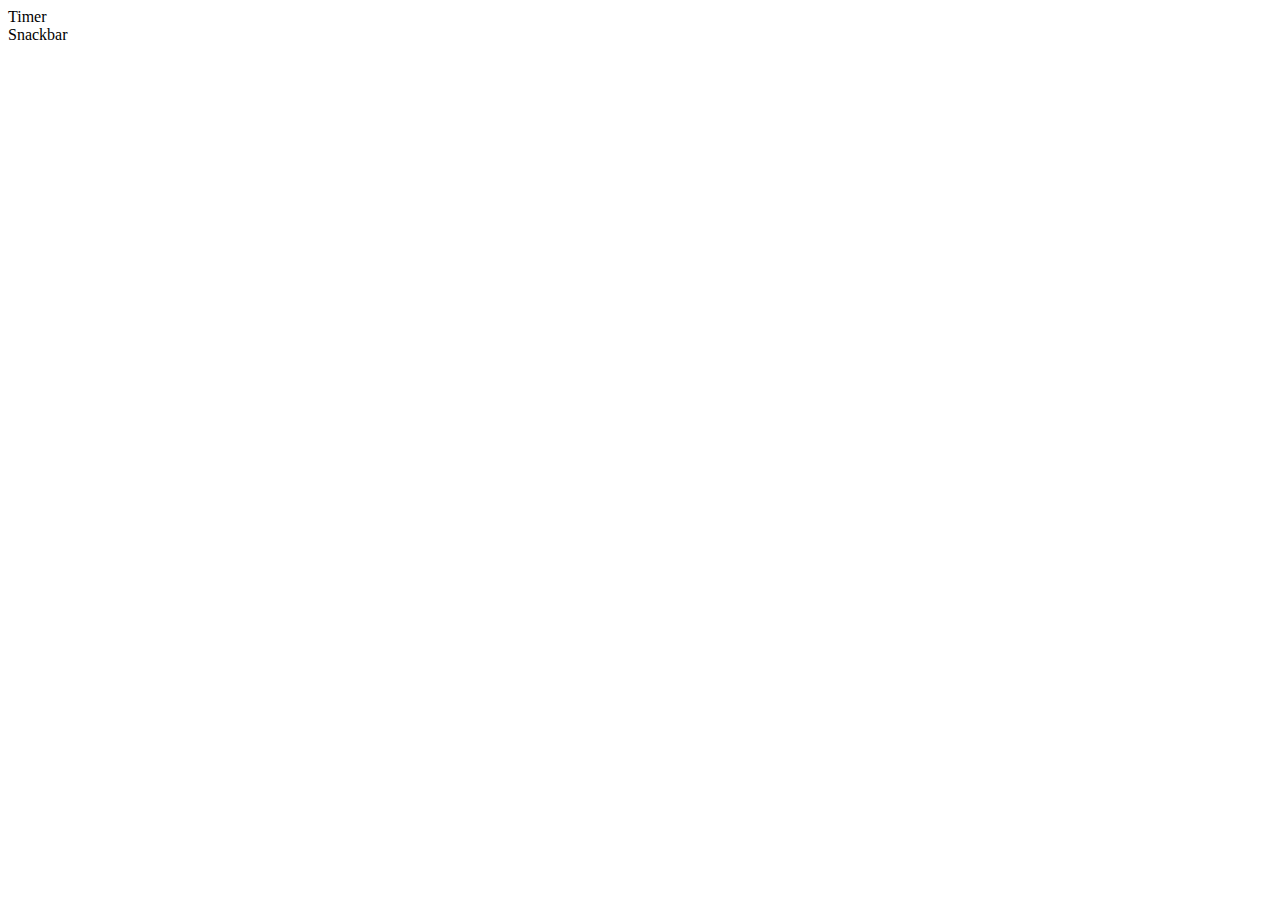
==== src/index.html @ b0743b66 "Initial commit" ====
<!DOCTYPE html>
<html lang="en">
  <head>
    <meta charset="UTF-8" />
    <meta name="viewport" content="width=device-width, initial-scale=1.0" />
    <title>Homwork 10</title>
    <link rel="stylesheet" href="./css/styles.css" />
  </head>
  <body>
    <ul>
      <li><a href="./1-timer.html">Timer</a></li>
      <li><a href="./2-snackbar.html">Snackbar</a></li>
    </ul>
  </body>
</html>
---- src/css/styles.css ----
@import url('./reset.css');

.timer{
    display: flex;
    gap: 24px;
    margin-top: 32px;
  
  }
  
  .field{
    display: flex;
    flex-direction: column;
    align-items: center;
  }
  
  
  .value{
    font-family: "Montserrat", sans-serif;
      font-weight: 400;
      font-size: 40px;
      line-height: 1.2;
      letter-spacing: 0.04em;
      color: #2e2f42;
  }
  
  .label{
    font-family: "Montserrat", sans-serif;
      font-weight: 400;
      font-size: 16px;
      line-height: 1.5;
      color: #2e2f42;
      text-transform: uppercase;
  }
  
  #datetime-picker{
    margin-top: 40px;
    border: 1px solid #808080;
      border-radius: 4px;
      width: 272px;
      height: 40px;
  
      font-family: "Montserrat", sans-serif;
        font-weight: 400;
        font-size: 16px;
        line-height: 1.5;
        letter-spacing: 0.04em;
        color: #2e2f42;
        padding: 0 16px;
  }
  #datetime-picker:disabled{
    color: #808080;
    border: 1px solid #808080;
  }
  
  #datetime-picker:hover, #datetime-picker:focus{
    border: 1px solid #000;
  }
  
  #datetime-picker:active{
    border: 1px solid #4e75ff;
  }
  
  button[data-start]{
    background-color: #4e75ff;
    border-radius: 8px;
      padding: 8px 16px;
      width: 75px;
      height: 40px;
       border: none;
  
      font-family: "Montserrat", sans-serif;
        font-weight: 500;
        font-size: 16px;
        line-height: 1.5;
        letter-spacing: 0.04em;
        color: #fff;
  } 
  button:disabled{
    background-color: #cfcfcf;
    color: #989898;
  }
  
  button:hover{
    background-color: #6c8cff;
  }
  
  
  .form{
    display: flex;
    flex-direction: column;
    width: 360px;
  }
  
  .delay{
   display: flex;
   flex-direction: column;
   gap: 8px;
   margin-bottom: 16px;
  }
  
  label{
    font-family: "Montserrat", sans-serif;
      font-weight: 400;
      font-size: 16px;
      line-height: 1.5;
      letter-spacing: 0.04em;
      color: #2e2f42;
  }
  
  input[type="number"]{
    border: 1px solid #808080;
      border-radius: 4px;
      
      height: 40px;
  
  }
  
  fieldset{
    border: 1px solid #808080;
      border-radius: 4px;
    display: flex;
    gap: 48px;
    margin-bottom: 24px;
    padding-top: 24px;
    padding-bottom: 8px;
  padding-right: 48px;
  padding-left: 48px;
    
  }
  
  legend{
    font-family: "Montserrat", sans-serif;
      font-weight: 400;
      font-size: 16px;
      line-height: 1.5;
      letter-spacing: 0.04em;
      color: #2e2f42;
  }
  
  button[type="submit"]{
    border-radius: 8px;
      padding: 8px 16px;
      height: 40px;
      border: none;
      background-color: #4e75ff;
  
      font-family: "Montserrat", sans-serif;
        font-weight: 500;
        font-size: 16px;
        line-height: 1.5;
        letter-spacing: 0.04em;
        color: #fff;
  }
  button[type="submit"]:hover{
    background-color: #6c8cff;
  }
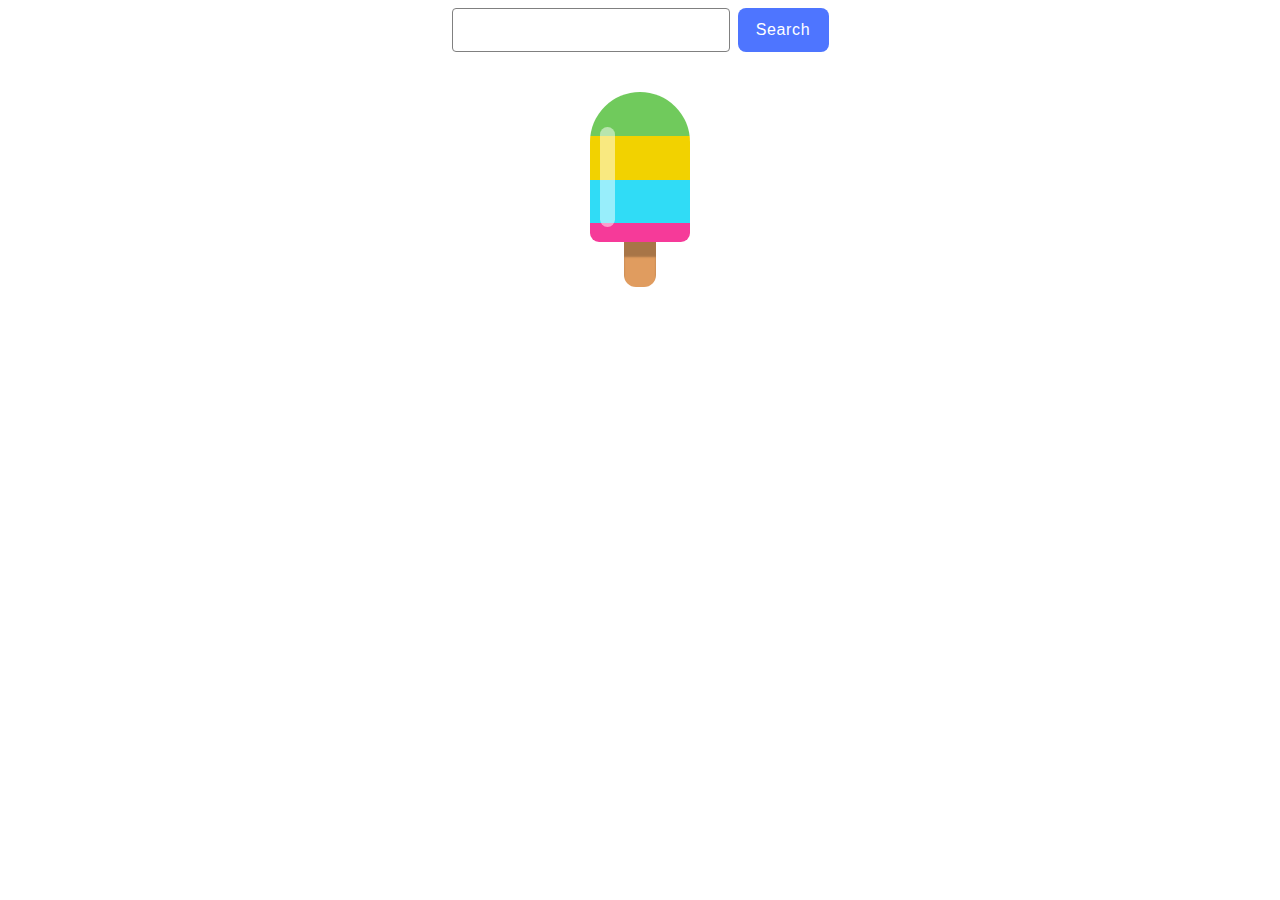
==== commit d10bf1fe: "ins" ====
--- a/src/index.html
+++ b/src/index.html
@@ -2,14 +2,22 @@
 <html lang="en">
   <head>
     <meta charset="UTF-8" />
+    <link rel="icon" type="image/svg+xml" href="/favicon.svg" />
     <meta name="viewport" content="width=device-width, initial-scale=1.0" />
-    <title>Homwork 10</title>
+    <title>Vanilla App Template</title>
     <link rel="stylesheet" href="./css/styles.css" />
   </head>
+
   <body>
-    <ul>
-      <li><a href="./1-timer.html">Timer</a></li>
-      <li><a href="./2-snackbar.html">Snackbar</a></li>
+    <form class="form">
+      <input type="text" id="pictures" />
+      <button type="submit">Search</button>
+    </form>
+
+    <ul class="gallery">
+      <span class="loader"></span>
     </ul>
+    <script type="module" src="./main.js"></script>
+
   </body>
-</html>
+</html>--- a/src/css/styles.css
+++ b/src/css/styles.css
@@ -1,157 +1,124 @@
 @import url('./reset.css');
 
-.timer{
-    display: flex;
-    gap: 24px;
-    margin-top: 32px;
-  
+.form {
+  display: flex;
+  justify-content: center;
+  gap: 8px;
+}
+
+#pictures {
+  border: 1px solid #808080;
+  border-radius: 4px;
+  width: 272px;
+  height: 40px;
+}
+
+button {
+  border-radius: 8px;
+  padding: 8px 16px;
+  width: 91px;
+
+  border: none;
+  background-color: #4e75ff;
+
+  font-family: 'Montserrat', sans-serif;
+  font-weight: 500;
+  font-size: 16px;
+  line-height: 1.5;
+  letter-spacing: 0.04em;
+  color: #fff;
+}
+
+.gallery {
+  display: flex;
+  flex-wrap: wrap;
+  gap: 24px;
+  list-style-type: none;
+  margin-top: 40px;
+  justify-content: center;
+}
+
+li {
+  display: flex;
+  flex-direction: column;
+  width: 320px;
+  border: 1px solid black;
+}
+
+.info {
+  display: flex;
+  flex-direction: row;
+  gap: 28px;
+  align-items: center;
+  border-top: 1px solid black;
+}
+
+img {
+  height: 200px;
+  width: 320px;
+}
+
+.field {
+  display: flex;
+  flex-direction: column;
+  align-items: center;
+  justify-content: center;
+}
+
+.loader {
+  height: 150px;
+  width: 100px;
+  border-radius: 55px 55px 10px 10px;
+  position: relative;
+  background: #ff3d00;
+
+  background-image: linear-gradient(
+    0deg,
+    #f63a99 25%,
+    #30dcf6 25%,
+    #30dcf6 25%,
+    #30dcf6 50%,
+    #f2d200 50%,
+    #f2d200 50%,
+    #f2d200 75%,
+    #70ca5c 75%
+  );
+  background-position: 0px 0px;
+  background-size: auto 175px;
+  background-repeat: repeat-y;
+  animation: colorShift 6s linear infinite;
+}
+
+.loader:before {
+  content: '';
+  position: absolute;
+  left: 10px;
+  bottom: 15px;
+  width: 15px;
+  height: 100px;
+  border-radius: 50px;
+  background: rgba(255, 255, 255, 0.5);
+}
+
+.loader:after {
+  content: '';
+  position: absolute;
+  left: 50%;
+  top: 100%;
+  transform: translate(-50%, 0);
+  box-shadow: 0 15px 2px rgba(0, 0, 0, 0.25) inset;
+  width: 32px;
+  height: 45px;
+  background: #e09c5f;
+  border-radius: 0 0 12px 12px;
+}
+
+@keyframes colorShift {
+  to {
+    background-position: 0 175px;
   }
-  
-  .field{
-    display: flex;
-    flex-direction: column;
-    align-items: center;
-  }
-  
-  
-  .value{
-    font-family: "Montserrat", sans-serif;
-      font-weight: 400;
-      font-size: 40px;
-      line-height: 1.2;
-      letter-spacing: 0.04em;
-      color: #2e2f42;
-  }
-  
-  .label{
-    font-family: "Montserrat", sans-serif;
-      font-weight: 400;
-      font-size: 16px;
-      line-height: 1.5;
-      color: #2e2f42;
-      text-transform: uppercase;
-  }
-  
-  #datetime-picker{
-    margin-top: 40px;
-    border: 1px solid #808080;
-      border-radius: 4px;
-      width: 272px;
-      height: 40px;
-  
-      font-family: "Montserrat", sans-serif;
-        font-weight: 400;
-        font-size: 16px;
-        line-height: 1.5;
-        letter-spacing: 0.04em;
-        color: #2e2f42;
-        padding: 0 16px;
-  }
-  #datetime-picker:disabled{
-    color: #808080;
-    border: 1px solid #808080;
-  }
-  
-  #datetime-picker:hover, #datetime-picker:focus{
-    border: 1px solid #000;
-  }
-  
-  #datetime-picker:active{
-    border: 1px solid #4e75ff;
-  }
-  
-  button[data-start]{
-    background-color: #4e75ff;
-    border-radius: 8px;
-      padding: 8px 16px;
-      width: 75px;
-      height: 40px;
-       border: none;
-  
-      font-family: "Montserrat", sans-serif;
-        font-weight: 500;
-        font-size: 16px;
-        line-height: 1.5;
-        letter-spacing: 0.04em;
-        color: #fff;
-  } 
-  button:disabled{
-    background-color: #cfcfcf;
-    color: #989898;
-  }
-  
-  button:hover{
-    background-color: #6c8cff;
-  }
-  
-  
-  .form{
-    display: flex;
-    flex-direction: column;
-    width: 360px;
-  }
-  
-  .delay{
-   display: flex;
-   flex-direction: column;
-   gap: 8px;
-   margin-bottom: 16px;
-  }
-  
-  label{
-    font-family: "Montserrat", sans-serif;
-      font-weight: 400;
-      font-size: 16px;
-      line-height: 1.5;
-      letter-spacing: 0.04em;
-      color: #2e2f42;
-  }
-  
-  input[type="number"]{
-    border: 1px solid #808080;
-      border-radius: 4px;
-      
-      height: 40px;
-  
-  }
-  
-  fieldset{
-    border: 1px solid #808080;
-      border-radius: 4px;
-    display: flex;
-    gap: 48px;
-    margin-bottom: 24px;
-    padding-top: 24px;
-    padding-bottom: 8px;
-  padding-right: 48px;
-  padding-left: 48px;
-    
-  }
-  
-  legend{
-    font-family: "Montserrat", sans-serif;
-      font-weight: 400;
-      font-size: 16px;
-      line-height: 1.5;
-      letter-spacing: 0.04em;
-      color: #2e2f42;
-  }
-  
-  button[type="submit"]{
-    border-radius: 8px;
-      padding: 8px 16px;
-      height: 40px;
-      border: none;
-      background-color: #4e75ff;
-  
-      font-family: "Montserrat", sans-serif;
-        font-weight: 500;
-        font-size: 16px;
-        line-height: 1.5;
-        letter-spacing: 0.04em;
-        color: #fff;
-  }
-  button[type="submit"]:hover{
-    background-color: #6c8cff;
-  }
+}
 
+.loader.active {
+  display: block;
+}
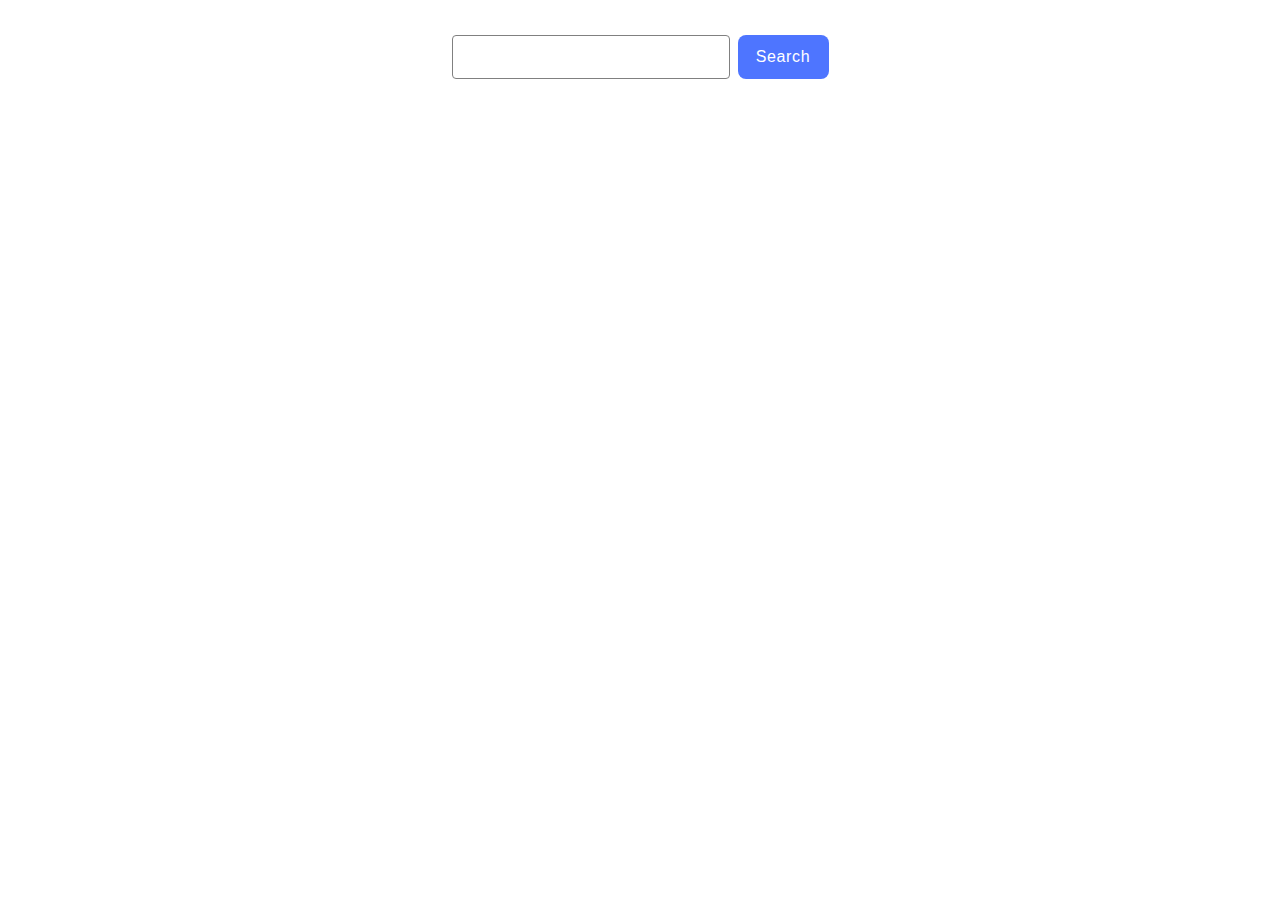
==== commit 3e4be494: "done task-11" ====
--- a/src/index.html
+++ b/src/index.html
@@ -15,9 +15,8 @@
     </form>
 
     <ul class="gallery">
-      <span class="loader"></span>
+      <!-- <span class="loader"></span> -->
     </ul>
     <script type="module" src="./main.js"></script>
-
   </body>
-</html>+</html>
--- a/src/css/styles.css
+++ b/src/css/styles.css
@@ -1,5 +1,7 @@
 @import url('./reset.css');
-
+body{
+  margin-top: 35px;
+}
 .form {
   display: flex;
   justify-content: center;
@@ -27,6 +29,9 @@
   line-height: 1.5;
   letter-spacing: 0.04em;
   color: #fff;
+}
+button:hover{
+  background-color: #6c8cff; 
 }
 
 .gallery {
@@ -65,60 +70,9 @@
   justify-content: center;
 }
 
-.loader {
-  height: 150px;
-  width: 100px;
-  border-radius: 55px 55px 10px 10px;
-  position: relative;
-  background: #ff3d00;
-
-  background-image: linear-gradient(
-    0deg,
-    #f63a99 25%,
-    #30dcf6 25%,
-    #30dcf6 25%,
-    #30dcf6 50%,
-    #f2d200 50%,
-    #f2d200 50%,
-    #f2d200 75%,
-    #70ca5c 75%
-  );
-  background-position: 0px 0px;
-  background-size: auto 175px;
-  background-repeat: repeat-y;
-  animation: colorShift 6s linear infinite;
-}
-
-.loader:before {
-  content: '';
-  position: absolute;
-  left: 10px;
-  bottom: 15px;
-  width: 15px;
-  height: 100px;
-  border-radius: 50px;
-  background: rgba(255, 255, 255, 0.5);
-}
-
-.loader:after {
-  content: '';
-  position: absolute;
-  left: 50%;
-  top: 100%;
-  transform: translate(-50%, 0);
-  box-shadow: 0 15px 2px rgba(0, 0, 0, 0.25) inset;
-  width: 32px;
-  height: 45px;
-  background: #e09c5f;
-  border-radius: 0 0 12px 12px;
-}
-
 @keyframes colorShift {
   to {
     background-position: 0 175px;
   }
 }
 
-.loader.active {
-  display: block;
-}
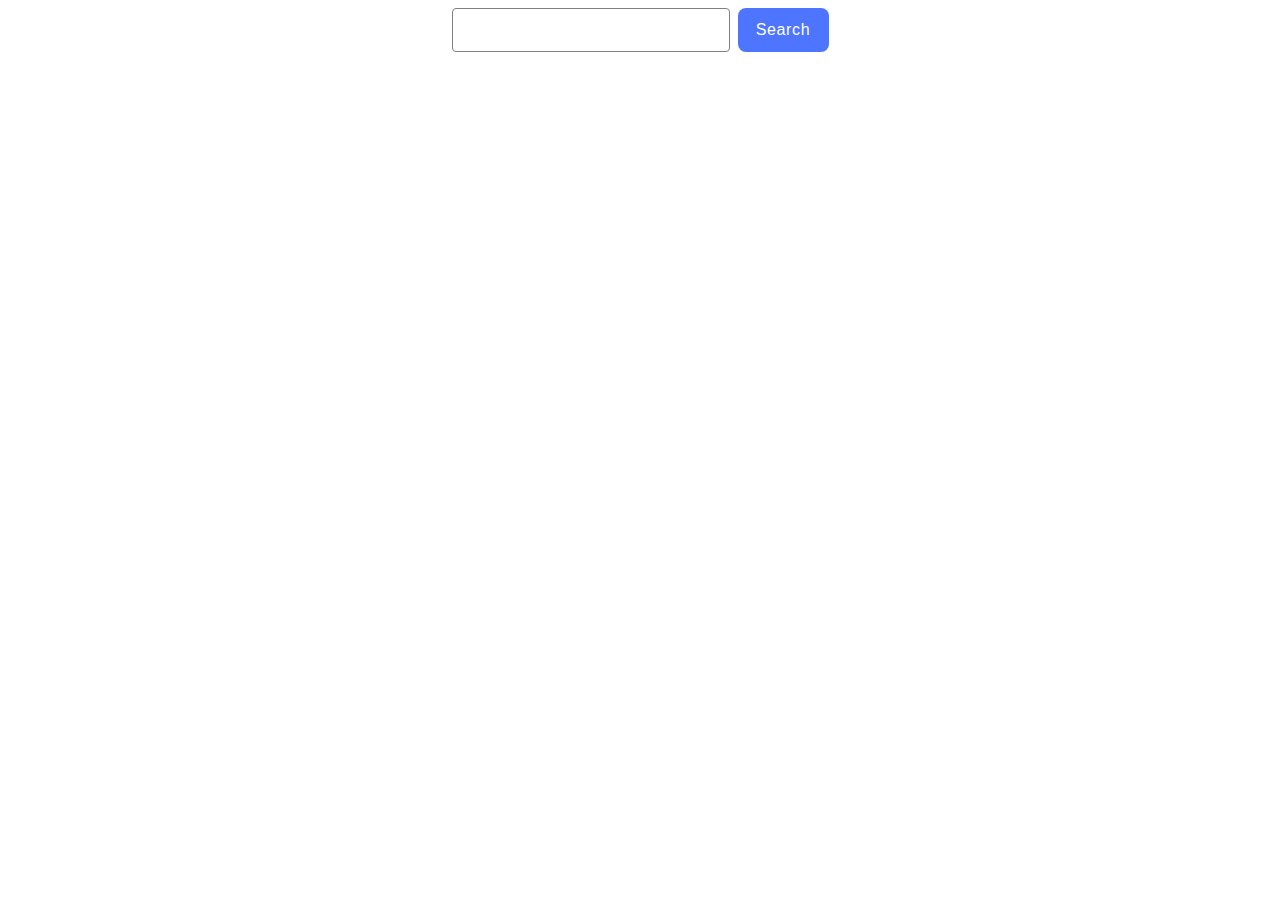
==== commit c3962935: "update code" ====
--- a/src/index.html
+++ b/src/index.html
@@ -2,21 +2,17 @@
 <html lang="en">
   <head>
     <meta charset="UTF-8" />
-    <link rel="icon" type="image/svg+xml" href="/favicon.svg" />
     <meta name="viewport" content="width=device-width, initial-scale=1.0" />
-    <title>Vanilla App Template</title>
+    <title>Homwork 11</title>
     <link rel="stylesheet" href="./css/styles.css" />
   </head>
-
   <body>
     <form class="form">
       <input type="text" id="pictures" />
       <button type="submit">Search</button>
     </form>
-
-    <ul class="gallery">
-      <!-- <span class="loader"></span> -->
-    </ul>
+    <ul class="gallery"></ul>
+    <span class="loader hide"></span>
     <script type="module" src="./main.js"></script>
   </body>
 </html>
--- a/src/css/styles.css
+++ b/src/css/styles.css
@@ -1,46 +1,44 @@
+
 @import url('./reset.css');
-body{
-  margin-top: 35px;
-}
-.form {
+
+.form{
   display: flex;
   justify-content: center;
   gap: 8px;
 }
 
-#pictures {
+
+#pictures{
   border: 1px solid #808080;
-  border-radius: 4px;
-  width: 272px;
-  height: 40px;
+    border-radius: 4px;
+    width: 272px;
+    height: 40px;
 }
 
-button {
+button{
   border-radius: 8px;
-  padding: 8px 16px;
-  width: 91px;
+    padding: 8px 16px;
+    width: 91px;
+   
 
-  border: none;
-  background-color: #4e75ff;
+    border: none;
+    background-color: #4e75ff;
 
-  font-family: 'Montserrat', sans-serif;
-  font-weight: 500;
-  font-size: 16px;
-  line-height: 1.5;
-  letter-spacing: 0.04em;
-  color: #fff;
-}
-button:hover{
-  background-color: #6c8cff; 
+    font-family: "Montserrat", sans-serif;
+      font-weight: 500;
+      font-size: 16px;
+      line-height: 1.5;
+      letter-spacing: 0.04em;
+      color: #fff;
 }
 
-.gallery {
+.gallery{
   display: flex;
   flex-wrap: wrap;
   gap: 24px;
   list-style-type: none;
-  margin-top: 40px;
-  justify-content: center;
+    margin-top: 40px;
+    justify-content: center;
 }
 
 li {
@@ -50,29 +48,90 @@
   border: 1px solid black;
 }
 
-.info {
+.info{
   display: flex;
   flex-direction: row;
   gap: 28px;
-  align-items: center;
-  border-top: 1px solid black;
+ align-items: center;
+ border-top: 1px solid black;
 }
 
-img {
-  height: 200px;
-  width: 320px;
+img{
+height: 200px;
+width: 320px;
 }
 
-.field {
+
+
+.field{
   display: flex;
-  flex-direction: column;
-  align-items: center;
-  justify-content: center;
+    flex-direction: column;
+    align-items: center;
+    justify-content: center;
 }
 
-@keyframes colorShift {
-  to {
-    background-position: 0 175px;
+.loader {
+  width: 48px;
+  height: 48px;
+  border-radius: 50%;
+  display: inline-block;
+  position: relative;
+  top: 50%;
+  left:50%;
+  border: 3px solid;
+  border-color: black black transparent transparent;
+  box-sizing: border-box;
+  animation: rotation 1s linear infinite;
+}
+
+.loader::after,
+.loader::before {
+  content: '';
+  box-sizing: border-box;
+  position: absolute;
+  left: 0;
+  right: 0;
+  top: 0;
+  bottom: 0;
+  margin: auto;
+  border: 3px solid;
+  border-color: transparent transparent #FF3D00 #FF3D00;
+  width: 40px;
+  height: 40px;
+  border-radius: 50%;
+  box-sizing: border-box;
+  animation: rotationBack 0.5s linear infinite;
+  transform-origin: center center;
+  transition: opacity 0.75s, visibility 0,75s;
+}
+
+.loader::before {
+  width: 32px;
+  height: 32px;
+  border-color: #FFF #FFF transparent transparent;
+  animation: rotation 1.5s linear infinite;
+}
+
+@keyframes rotation {
+  0% {
+    transform: rotate(0deg);
+  }
+
+  100% {
+    transform: rotate(360deg);
   }
 }
 
+@keyframes rotationBack {
+  0% {
+    transform: rotate(0deg);
+  }
+
+  100% {
+    transform: rotate(-360deg);
+  }
+}
+
+.hide{
+  display: none;
+}